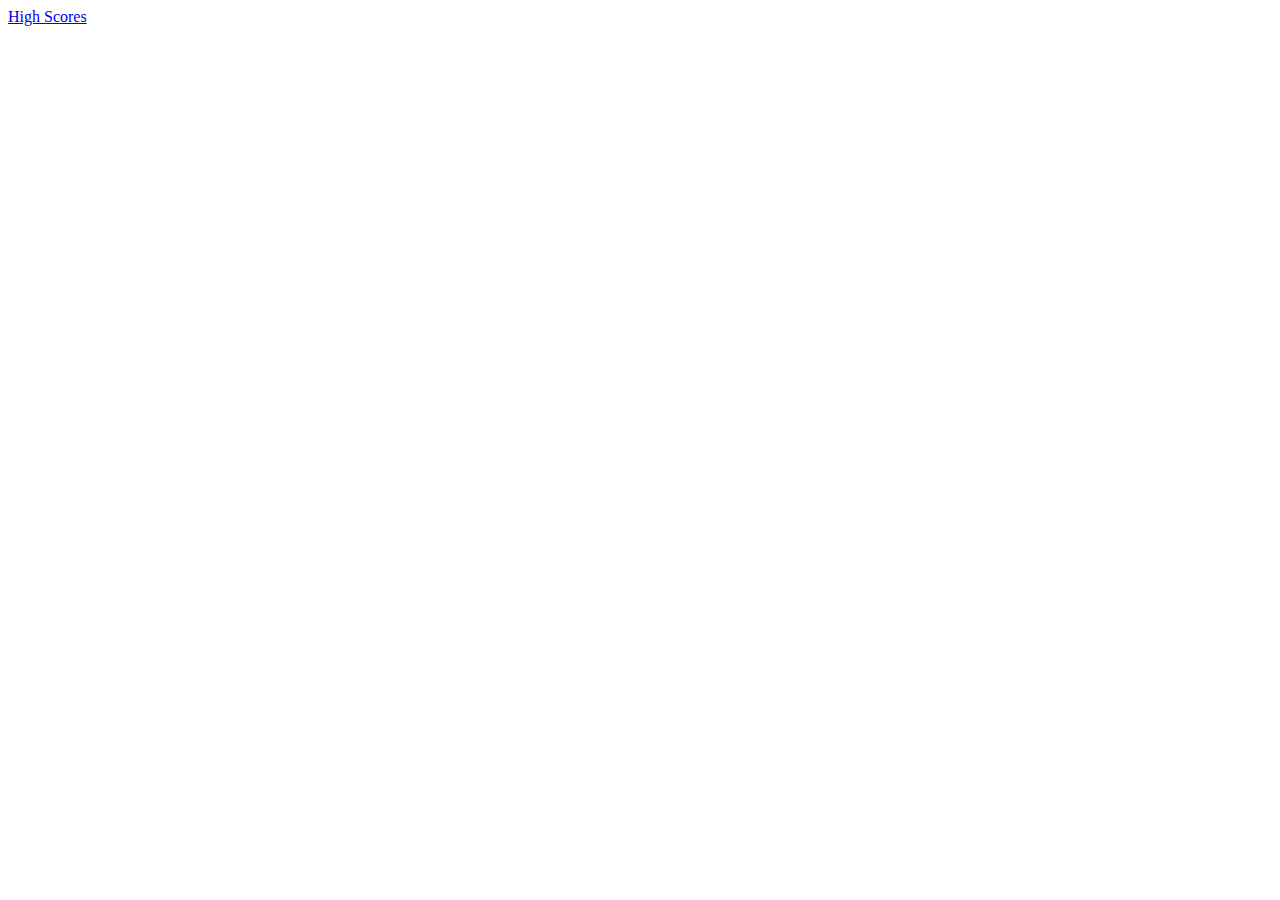
==== index.html @ 1ebf0e8a "upload of intial files" ====
<!DOCTYPE html>
<html lang="en">
<head>
    <meta charset="UTF-8">
    <meta name="viewport" content="width=device-width, initial-scale=1.0">
    <title>Javascript Code Quiz</title>
    <link rel="stylesheet" href="./assets/css/style.css" />
</head>
<body>
    <a href="./highscore.html">High Scores</a>
    <script src="./assets/js/script.js"></script>
</body>
</html>
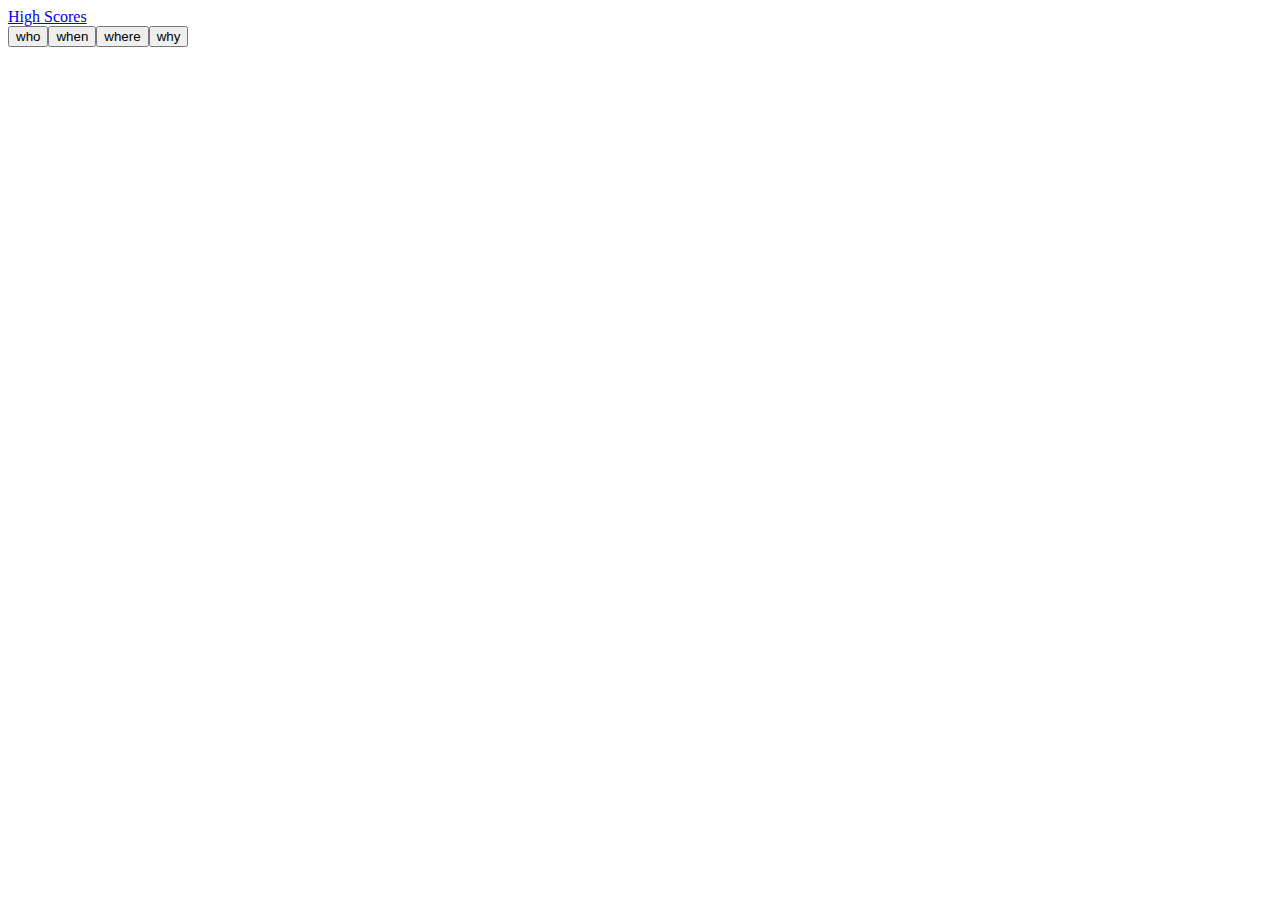
==== commit 92e151f2: "insert buttons and answer verification" ====
--- a/index.html
+++ b/index.html
@@ -8,6 +8,9 @@
 </head>
 <body>
     <a href="./highscore.html">High Scores</a>
+    
+    <div id="quest-container"></div>
+
     <script src="./assets/js/script.js"></script>
 </body>
 </html>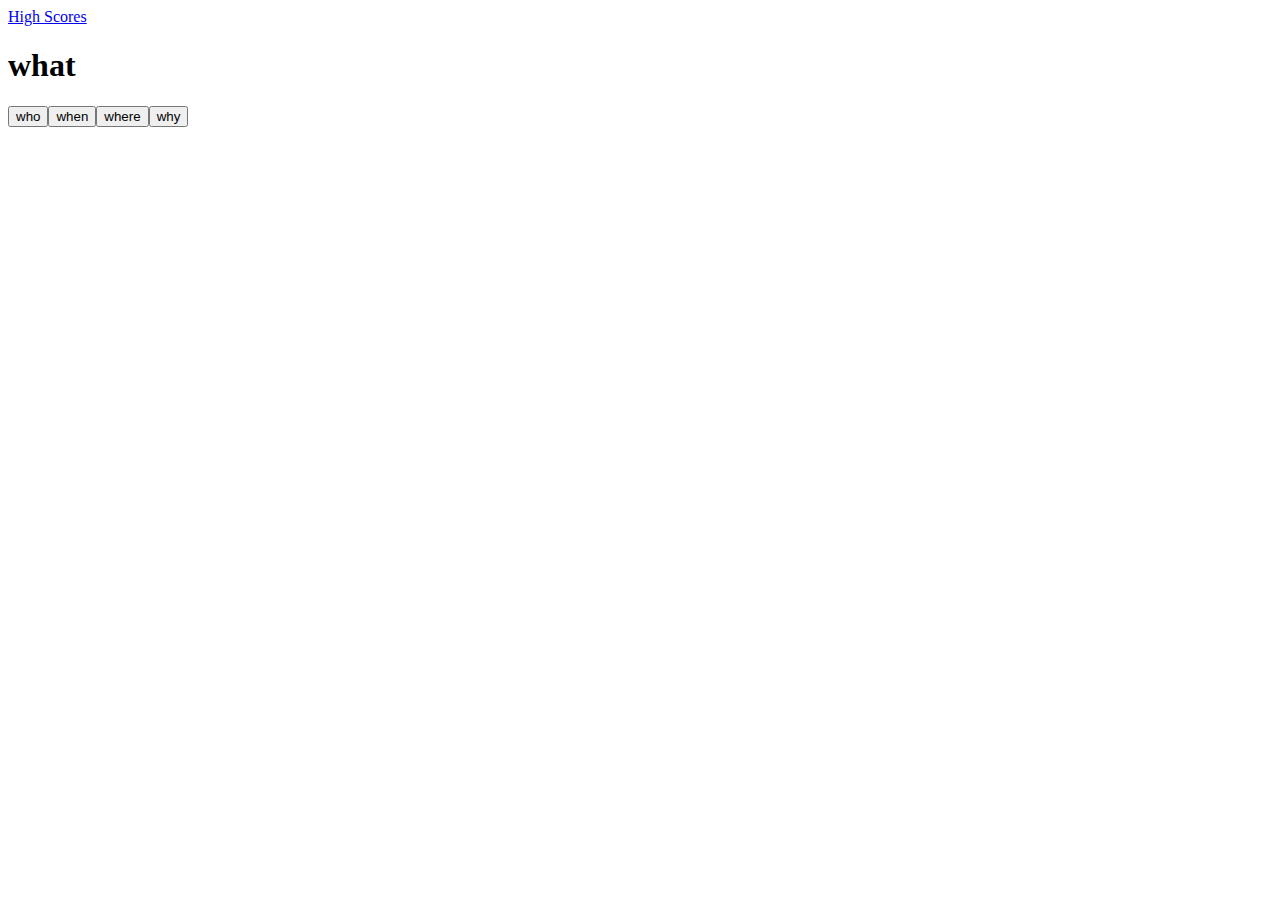
==== commit d1c2f932: "shape event flow and game over condition" ====
--- a/index.html
+++ b/index.html
@@ -8,6 +8,8 @@
 </head>
 <body>
     <a href="./highscore.html">High Scores</a>
+
+    <h1 id="header-quest"></h1>
     
     <div id="quest-container"></div>
 
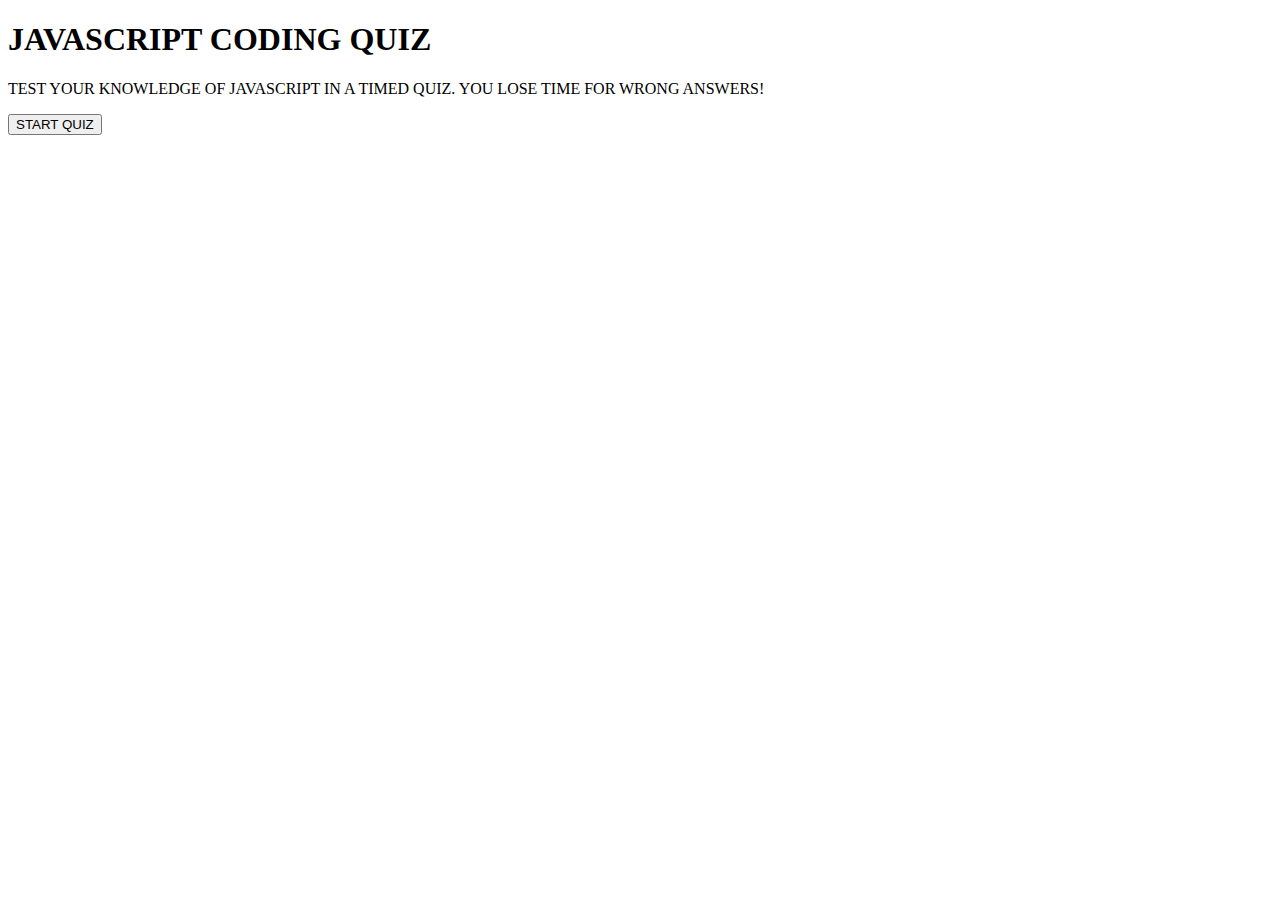
==== commit ea602d3e: "added high scores and local storage" ====
--- a/index.html
+++ b/index.html
@@ -7,12 +7,18 @@
     <link rel="stylesheet" href="./assets/css/style.css" />
 </head>
 <body>
-    <a href="./highscore.html">High Scores</a>
+    <h1 id="timer"></h1>
+
+    <div id="start-content"></div>
 
     <h1 id="header-quest"></h1>
     
     <div id="quest-container"></div>
 
+    <div id="end-content"></div>
+
+    <ol id="high-scores"></ol>
+
     <script src="./assets/js/script.js"></script>
 </body>
 </html>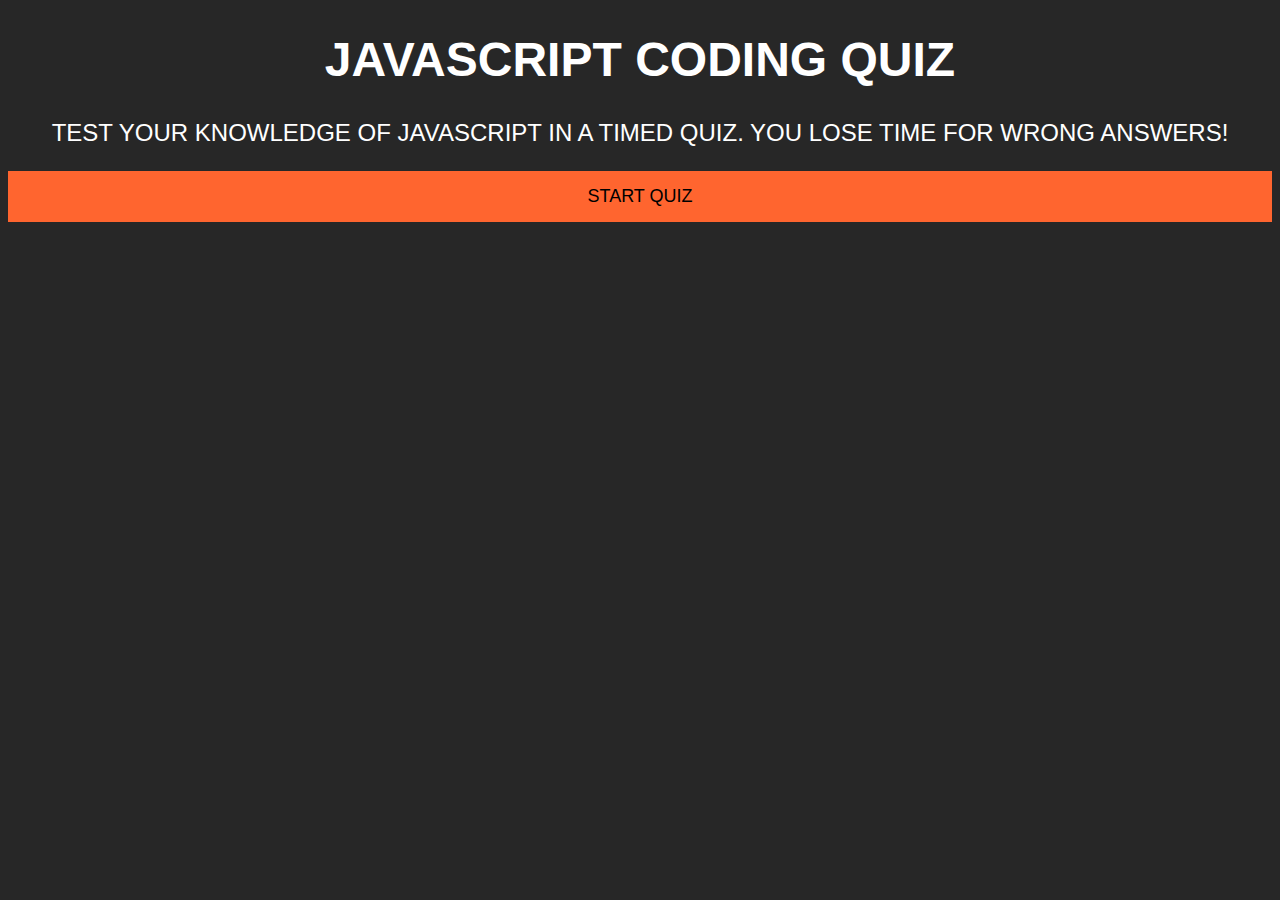
==== commit 643a3fa7: "applied css styling" ====
--- a/index.html
+++ b/index.html
@@ -7,8 +7,6 @@
     <link rel="stylesheet" href="./assets/css/style.css" />
 </head>
 <body>
-    <h1 id="timer"></h1>
-
     <div id="start-content"></div>
 
     <h1 id="header-quest"></h1>
@@ -19,6 +17,8 @@
 
     <ol id="high-scores"></ol>
 
+    <h1 id="timer"></h1>
+
     <script src="./assets/js/script.js"></script>
 </body>
 </html>--- a/assets/css/style.css
+++ b/assets/css/style.css
@@ -0,0 +1,47 @@
+:root {
+    --col1: #272727;
+    --col2: #ffffff;
+    --col3: #14a76c;
+    --col4: #ff652f;
+    --col5: #ffe400;
+    --col6: #1260cc;
+}
+
+body {
+    background-color: var(--col1);
+    color: var(--col2);
+    font-family: Arial, Helvetica, sans-serif;
+    font-size: x-large;
+    text-align: center;
+}
+
+button {
+    width: 100%;
+    font-size: large;
+    border-radius: 5;
+    border: none;
+    padding: 15px 30px;
+    display: block;
+    margin-top: 10px;
+}
+
+.button1 {
+    background-color: var(--col4);
+}
+
+.button2 {
+    background-color: var(--col5);
+}
+
+.button3 {
+    background-color: var(--col3);
+}
+
+.button4 {
+    background-color: var(--col6);
+}
+
+
+ol {
+    list-style-position: inside;
+}